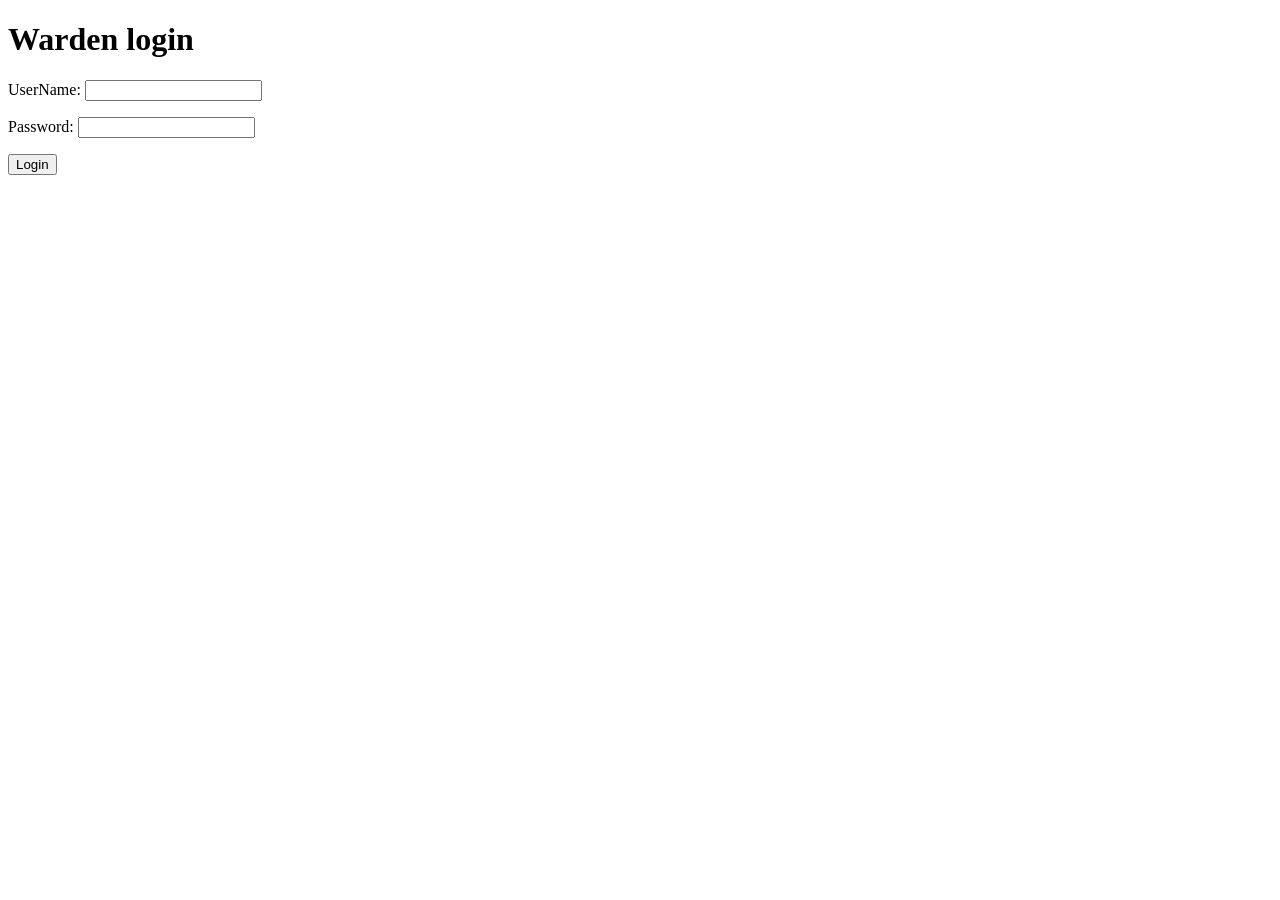
==== tutor_hostel/index.html @ cc7ff11e "Pushing Code" ====
<!DOCTYPE html>
<html>  
<head>  
    <title>login page</title>  
    
    <!-- <link rel = "stylesheet" type = "text/css" href = "style.css">    -->
</head>  
<body style="background-color:white;">  
    <div id = "frm">  
        <h1>Warden login</h1>  
        <form name="f1" action = "authentication.php" onsubmit = "return validation()" method = "POST">  
            <p>  
                <label> UserName: </label>  
                <input type = "text" id ="user" name  = "user" />  
            </p>  
            <p>  
                <label> Password: </label>  
                <input type = "password" id ="pass" name  = "pass" />  
            </p>  
            <p>     
                <input type =  "submit" id = "btn" value = "Login" />  
            </p>  
        </form>  
    </div>  
      
    <script>  
            function validation()  
            {  
                var id=document.f1.user.value;  
                var ps=document.f1.pass.value;  
                if(id.length=="" && ps.length=="") {  
                    alert("User Name and Password fields are empty");  
                    return false;  
                }  
                else  
                {  
                    if(id.length=="") {  
                        alert("User Name is empty");  
                        return false;  
                    }   
                    if (ps.length=="") {  
                    alert("Password field is empty");  
                    return false;  
                    }  
                }                             
            }  
        </script>  
</body>     
</html
---- tutor_hostel/style.css ----
body{   
    display: inline-block;
}  
 #frm{  
    /* border: solid gray 1px;   */
    width:25%;  
    border-radius: 2px;  
    margin: 120px auto;  
    background: white;  
    padding: 50px;  
}   
#btn{  
    color: #fff;  
    background: #337ab7;  
    padding: 7px;  
    margin-left: 70%;  
}
table {
    font-family: arial, sans-serif;
    border-collapse: collapse;
    width: 100%;
}

td, th {
    border: 1px solid #dddddd;
    text-align: left;
    padding: 8px;

}

tr:nth-child(even) {
    background-color: white;
}
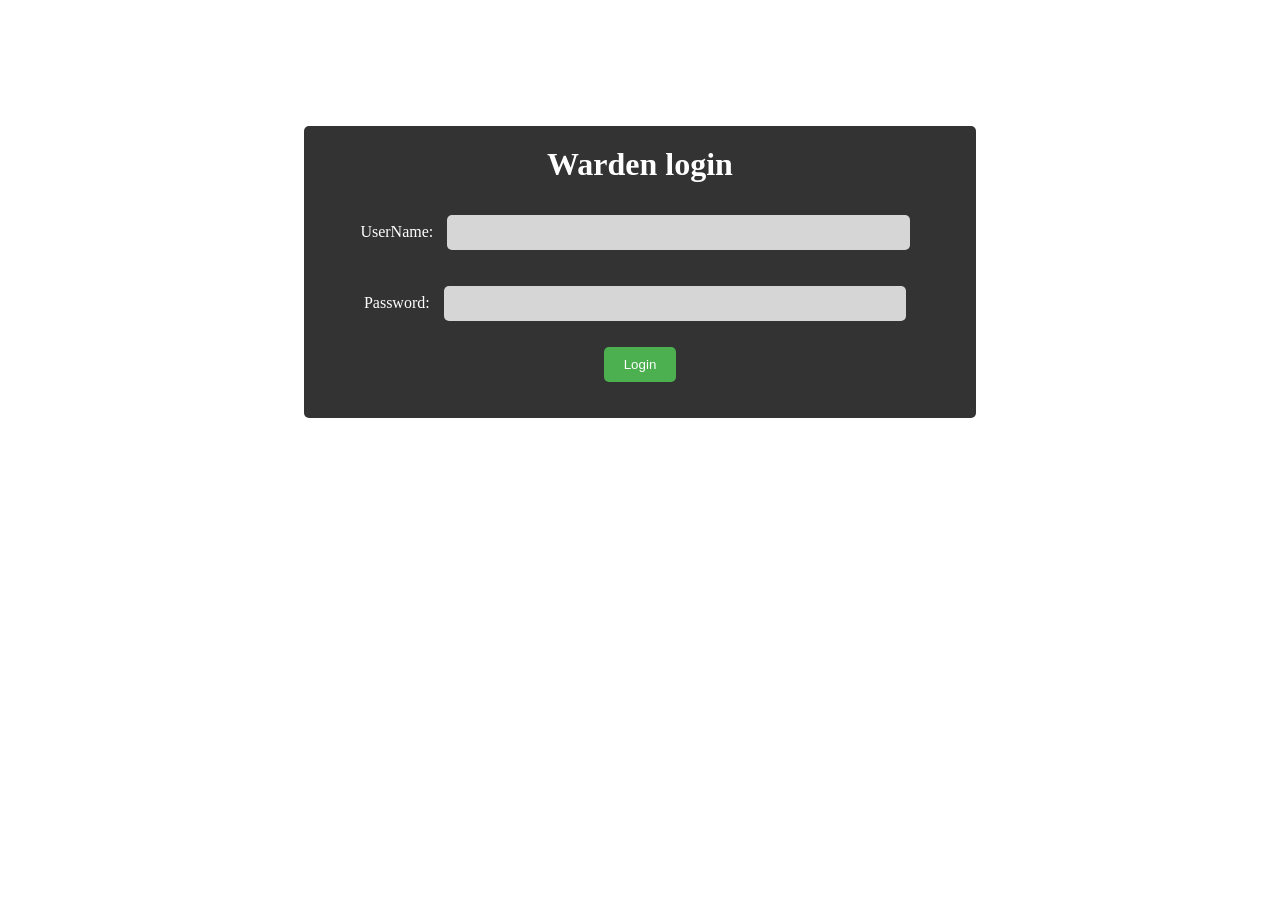
==== commit 8f6eda67: "2ndCommit" ====
--- a/tutor_hostel/index.html
+++ b/tutor_hostel/index.html
@@ -4,6 +4,93 @@
     <title>login page</title>  
     
     <!-- <link rel = "stylesheet" type = "text/css" href = "style.css">    -->
+    <!-- <style>
+        #frm{
+            background-color: whitesmoke;
+            text-align: center;
+            width: 50%;
+            margin: 0 auto;
+            padding: 20px;
+            box-shadow: 0px 0px 10px 5px rgba(0,0,0,0.3);
+        }
+        h1{
+            color: #333;
+            font-size: 30px;
+            font-weight: bold;
+            margin-bottom: 20px;
+        }
+        label{
+            display: block;
+            text-align: left;
+            font-size: 20px;
+            margin-bottom: 10px;
+        }
+        input[type="text"],
+        input[type="password"]{
+            width: 100%;
+            padding: 10px;
+            font-size: 16px;
+            border: none;
+            border-radius: 5px;
+            box-shadow: 0px 0px 5px 2px rgba(0,0,0,0.1);
+        }
+        input[type="submit"]{
+            width: 50%;
+            padding: 10px;
+            font-size: 18px;
+            border: none;
+            border-radius: 5px;
+            background-color: #333;
+            color: #fff;
+            cursor: pointer;
+        }
+        input[type="submit"]:hover{
+            background-color: #444;
+        }
+    </style> -->
+    <style>
+        body {
+            background-image: url("https://th.bing.com/th?q=Dark+Pink+Background&w=120&h=120&c=1&rs=1&qlt=90&cb=1&dpr=1.5&pid=InlineBlock&mkt=en-IN&cc=IN&setlang=en&adlt=moderate&t=1&mw=247");
+            background-size: cover;
+        }
+        
+        #frm {
+            background-color: rgba(0, 0, 0, 0.8);
+            color: white;
+            padding: 20px;
+            border-radius: 5px;
+            margin: auto;
+            width: 50%;
+            margin-top: 10%;
+            text-align: center;
+        }
+        
+        #frm h1 {
+            margin-top: 0;
+        }
+        
+        input[type="text"], input[type="password"] {
+            padding: 10px;
+            border-radius: 5px;
+            border: none;
+            margin: 10px;
+            width: 70%;
+            background-color: rgba(255, 255, 255, 0.8);
+        }
+        
+        input[type="submit"] {
+            background-color: #4CAF50;
+            color: white;
+            padding: 10px 20px;
+            border: none;
+            border-radius: 5px;
+            cursor: pointer;
+        }
+        
+        input[type="submit"]:hover {
+            background-color: #45a049;
+        }
+    </style>    
 </head>  
 <body style="background-color:white;">  
     <div id = "frm">  
